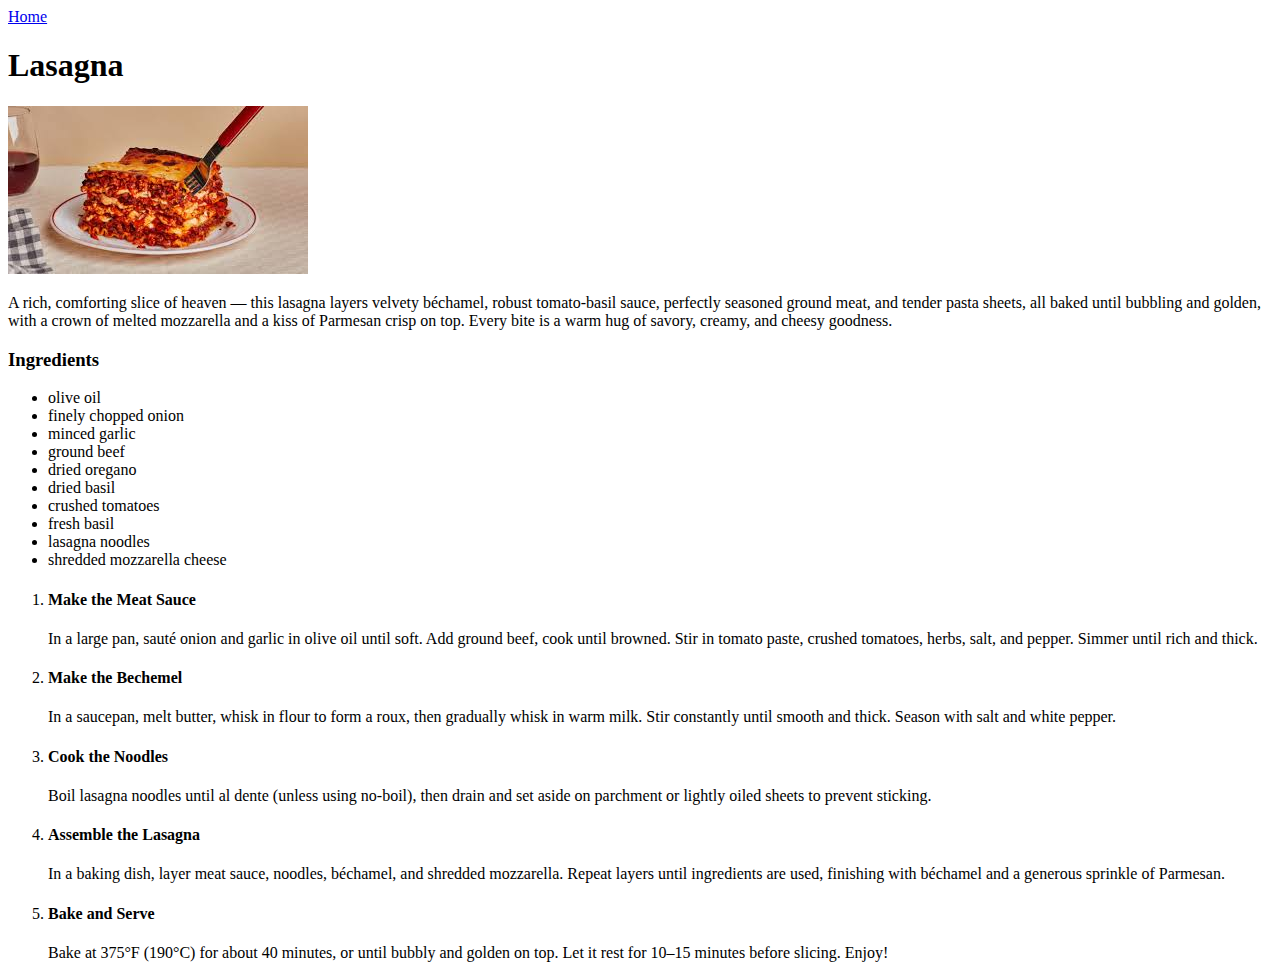
==== recipes/grilled_cheese.html @ 66d5f216 "Make Hamburger Page" ====
<!DOCTYPE html>
<html lang="en">
<head>
    <meta charset="UTF-8">
    <meta name="viewport" content="width=device-width, initial-scale=1.0">
    <title>Lasagna</title>
</head>
<body>
    <a href="../index.html">Home</a>
    <h1>Lasagna</h1>
    <img src="../images/lasagna.jpeg" alt="yummy lasagna from bon appetit">
    <p>A rich, comforting slice of heaven — this lasagna layers velvety béchamel, robust tomato-basil sauce, perfectly seasoned ground meat, and tender pasta sheets, all baked until bubbling and golden, with a crown of melted mozzarella and a kiss of Parmesan crisp on top. Every bite is a warm hug of savory, creamy, and cheesy goodness.</p>
    <h3>Ingredients</h3>
    <ul>
        <li>olive oil</li>
        <li>finely chopped onion</li>
        <li>minced garlic</li>
        <li>ground beef</li>
        <li>dried oregano</li>
        <li>dried basil</li>
        <li>crushed tomatoes</li>
        <li>fresh basil</li>
        <li>lasagna noodles</li>
        <li>shredded mozzarella cheese</li>
    </ul>
    <ol>
        <li><h4>Make the Meat Sauce</h4>In a large pan, sauté onion and garlic in olive oil until soft. Add ground beef, cook until browned. Stir in tomato paste, crushed tomatoes, herbs, salt, and pepper. Simmer until rich and thick.</li>
        <li><h4>Make the Bechemel</h4>In a saucepan, melt butter, whisk in flour to form a roux, then gradually whisk in warm milk. Stir constantly until smooth and thick. Season with salt and white pepper.</li>
        <li><h4>Cook the Noodles</h4>Boil lasagna noodles until al dente (unless using no-boil), then drain and set aside on parchment or lightly oiled sheets to prevent sticking.</li>
        <li><h4>Assemble the Lasagna</h4>In a baking dish, layer meat sauce, noodles, béchamel, and shredded mozzarella. Repeat layers until ingredients are used, finishing with béchamel and a generous sprinkle of Parmesan.</li>
        <li><h4>Bake and Serve</h4>Bake at 375°F (190°C) for about 40 minutes, or until bubbly and golden on top. Let it rest for 10–15 minutes before slicing. Enjoy!</li>
    </ol>
    
</body>
</html>
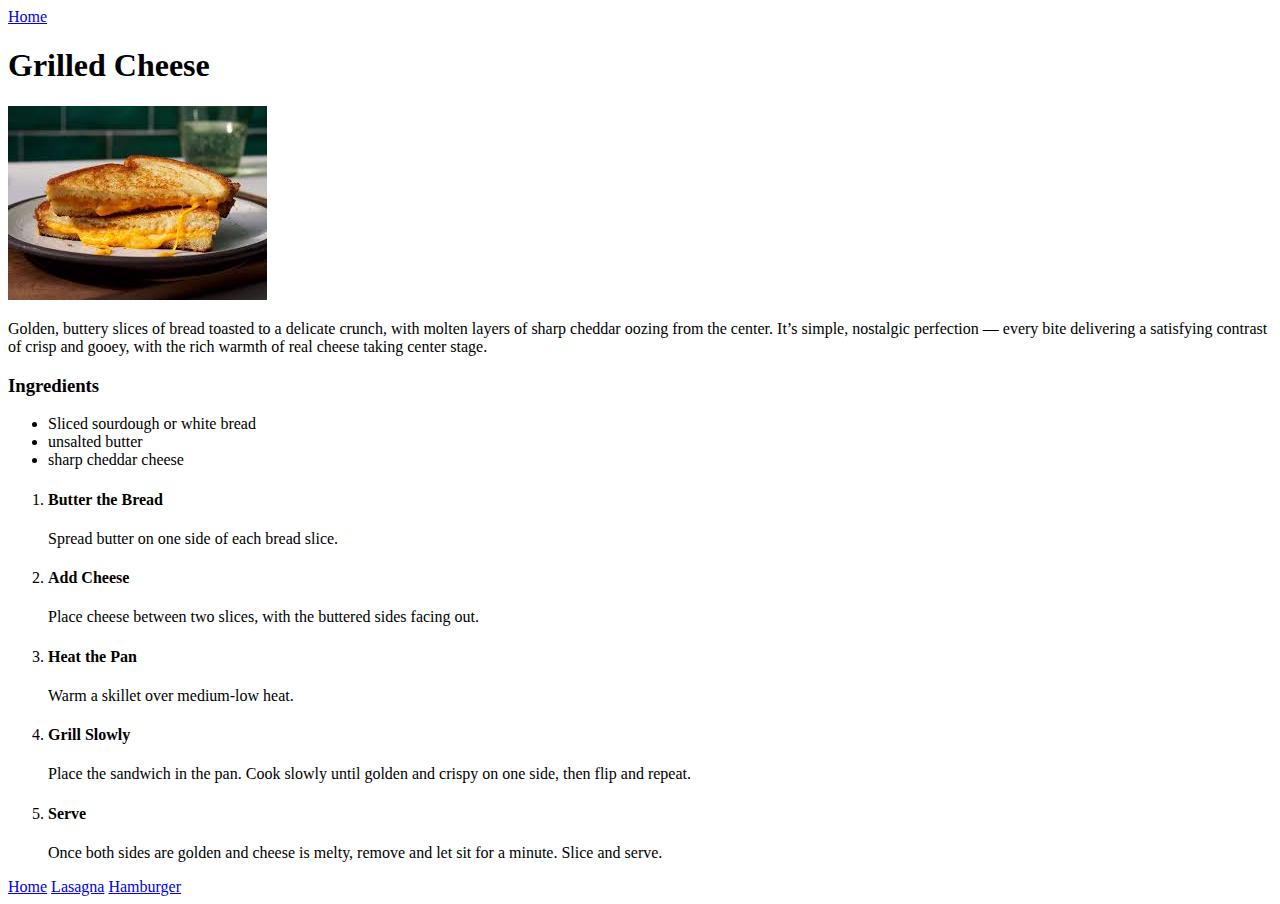
==== commit a52b66ac: "Add grilled cheese and lasagna pages" ====
--- a/recipes/grilled_cheese.html
+++ b/recipes/grilled_cheese.html
@@ -3,33 +3,28 @@
 <head>
     <meta charset="UTF-8">
     <meta name="viewport" content="width=device-width, initial-scale=1.0">
-    <title>Lasagna</title>
+    <title>Grilled Cheese</title>
 </head>
 <body>
     <a href="../index.html">Home</a>
-    <h1>Lasagna</h1>
-    <img src="../images/lasagna.jpeg" alt="yummy lasagna from bon appetit">
-    <p>A rich, comforting slice of heaven — this lasagna layers velvety béchamel, robust tomato-basil sauce, perfectly seasoned ground meat, and tender pasta sheets, all baked until bubbling and golden, with a crown of melted mozzarella and a kiss of Parmesan crisp on top. Every bite is a warm hug of savory, creamy, and cheesy goodness.</p>
+    <h1>Grilled Cheese</h1>
+    <img src="../images/grilled cheese.jpeg" alt="yummy grilled cheese sandwich">
+    <p>Golden, buttery slices of bread toasted to a delicate crunch, with molten layers of sharp cheddar oozing from the center. It’s simple, nostalgic perfection — every bite delivering a satisfying contrast of crisp and gooey, with the rich warmth of real cheese taking center stage.</p>
     <h3>Ingredients</h3>
     <ul>
-        <li>olive oil</li>
-        <li>finely chopped onion</li>
-        <li>minced garlic</li>
-        <li>ground beef</li>
-        <li>dried oregano</li>
-        <li>dried basil</li>
-        <li>crushed tomatoes</li>
-        <li>fresh basil</li>
-        <li>lasagna noodles</li>
-        <li>shredded mozzarella cheese</li>
+        <li>Sliced sourdough or white bread</li>
+        <li>unsalted butter</li>
+        <li>sharp cheddar cheese</li>
     </ul>
     <ol>
-        <li><h4>Make the Meat Sauce</h4>In a large pan, sauté onion and garlic in olive oil until soft. Add ground beef, cook until browned. Stir in tomato paste, crushed tomatoes, herbs, salt, and pepper. Simmer until rich and thick.</li>
-        <li><h4>Make the Bechemel</h4>In a saucepan, melt butter, whisk in flour to form a roux, then gradually whisk in warm milk. Stir constantly until smooth and thick. Season with salt and white pepper.</li>
-        <li><h4>Cook the Noodles</h4>Boil lasagna noodles until al dente (unless using no-boil), then drain and set aside on parchment or lightly oiled sheets to prevent sticking.</li>
-        <li><h4>Assemble the Lasagna</h4>In a baking dish, layer meat sauce, noodles, béchamel, and shredded mozzarella. Repeat layers until ingredients are used, finishing with béchamel and a generous sprinkle of Parmesan.</li>
-        <li><h4>Bake and Serve</h4>Bake at 375°F (190°C) for about 40 minutes, or until bubbly and golden on top. Let it rest for 10–15 minutes before slicing. Enjoy!</li>
+        <li><h4>Butter the Bread</h4>Spread butter on one side of each bread slice.</li>
+        <li><h4>Add Cheese</h4>Place cheese between two slices, with the buttered sides facing out.</li>
+        <li><h4>Heat the Pan</h4>Warm a skillet over medium-low heat.</li>
+        <li><h4>Grill Slowly</h4>Place the sandwich in the pan. Cook slowly until golden and crispy on one side, then flip and repeat.</li>
+        <li><h4>Serve</h4>Once both sides are golden and cheese is melty, remove and let sit for a minute. Slice and serve.</li>
     </ol>
-    
+    <a href="../index.html">Home</a>
+    <a href="lasagna.html">Lasagna</a>
+    <a href="hamburger.html">Hamburger</a>
 </body>
 </html>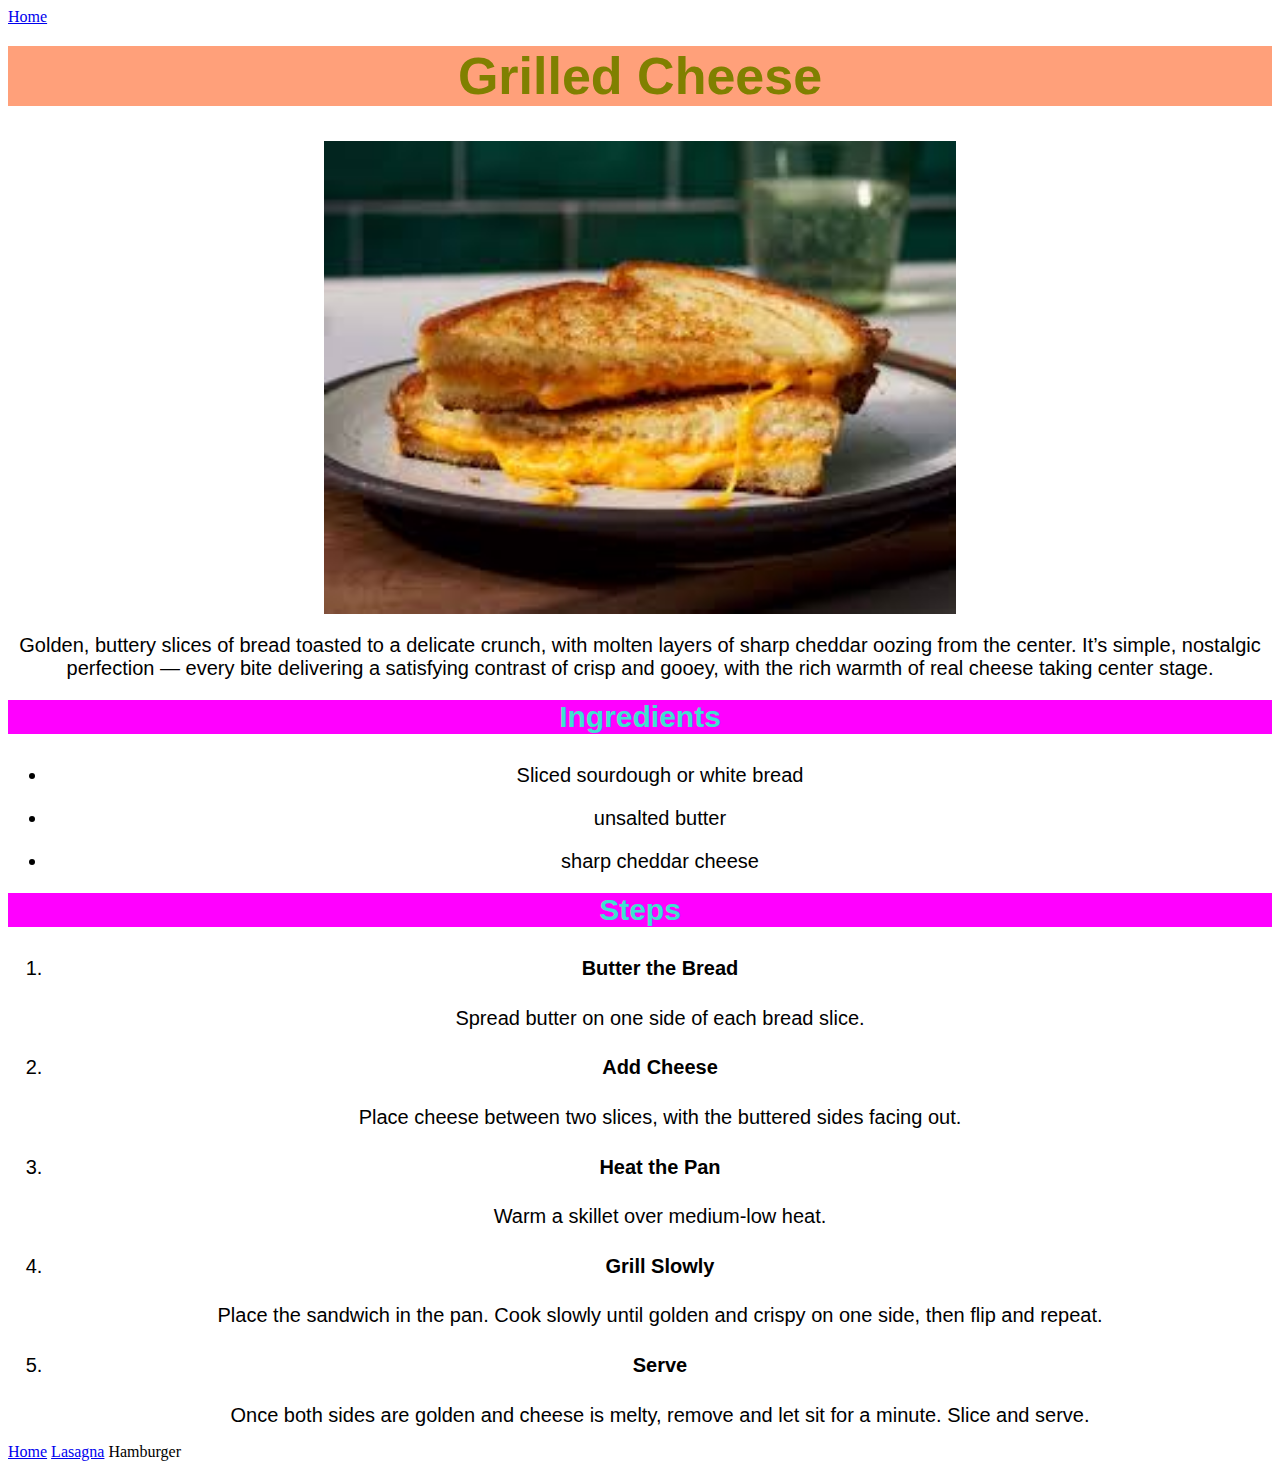
==== commit fb29eaab: "Update all recipes to funky colors" ====
--- a/recipes/grilled_cheese.html
+++ b/recipes/grilled_cheese.html
@@ -3,6 +3,7 @@
 <head>
     <meta charset="UTF-8">
     <meta name="viewport" content="width=device-width, initial-scale=1.0">
+    <link rel="stylesheet" href="../styles.css">
     <title>Grilled Cheese</title>
 </head>
 <body>
@@ -16,6 +17,7 @@
         <li>unsalted butter</li>
         <li>sharp cheddar cheese</li>
     </ul>
+    <h3>Steps</h3>
     <ol>
         <li><h4>Butter the Bread</h4>Spread butter on one side of each bread slice.</li>
         <li><h4>Add Cheese</h4>Place cheese between two slices, with the buttered sides facing out.</li>
@@ -25,6 +27,6 @@
     </ol>
     <a href="../index.html">Home</a>
     <a href="lasagna.html">Lasagna</a>
-    <a href="hamburger.html">Hamburger</a>
+    <a whref="hamburger.html">Hamburger</a>
 </body>
 </html>--- a/styles.css
+++ b/styles.css
@@ -0,0 +1,41 @@
+h1 {
+    color: olive;
+    background-color: lightsalmon;
+    font-size: 52px;
+    font-family: Impact, Haettenschweiler, 'Arial Narrow Bold', sans-serif;
+    text-align: center;
+    margin-top: 20px;
+    font-weight: extra-bold;
+}
+
+img {
+    display: block;
+    margin-left: auto;
+    margin-right: auto;
+    width: 50%;
+    text-align: center;
+}
+
+p {
+    font-size: 20px;
+    font-family: 'Arial Narrow Bold', sans-serif;
+    text-align: center;
+    margin-top: 20px;
+}
+
+h3 {
+    font-size: 30px;
+    font-family: 'Arial Narrow Bold', sans-serif;
+    text-align: center;
+    margin-top: 20px;
+    background-color: magenta;
+    color: turquoise;
+
+}
+
+li {
+    font-size: 20px;
+    font-family: 'Arial Narrow Bold', sans-serif;
+    text-align: center;
+    margin-top: 20px;
+}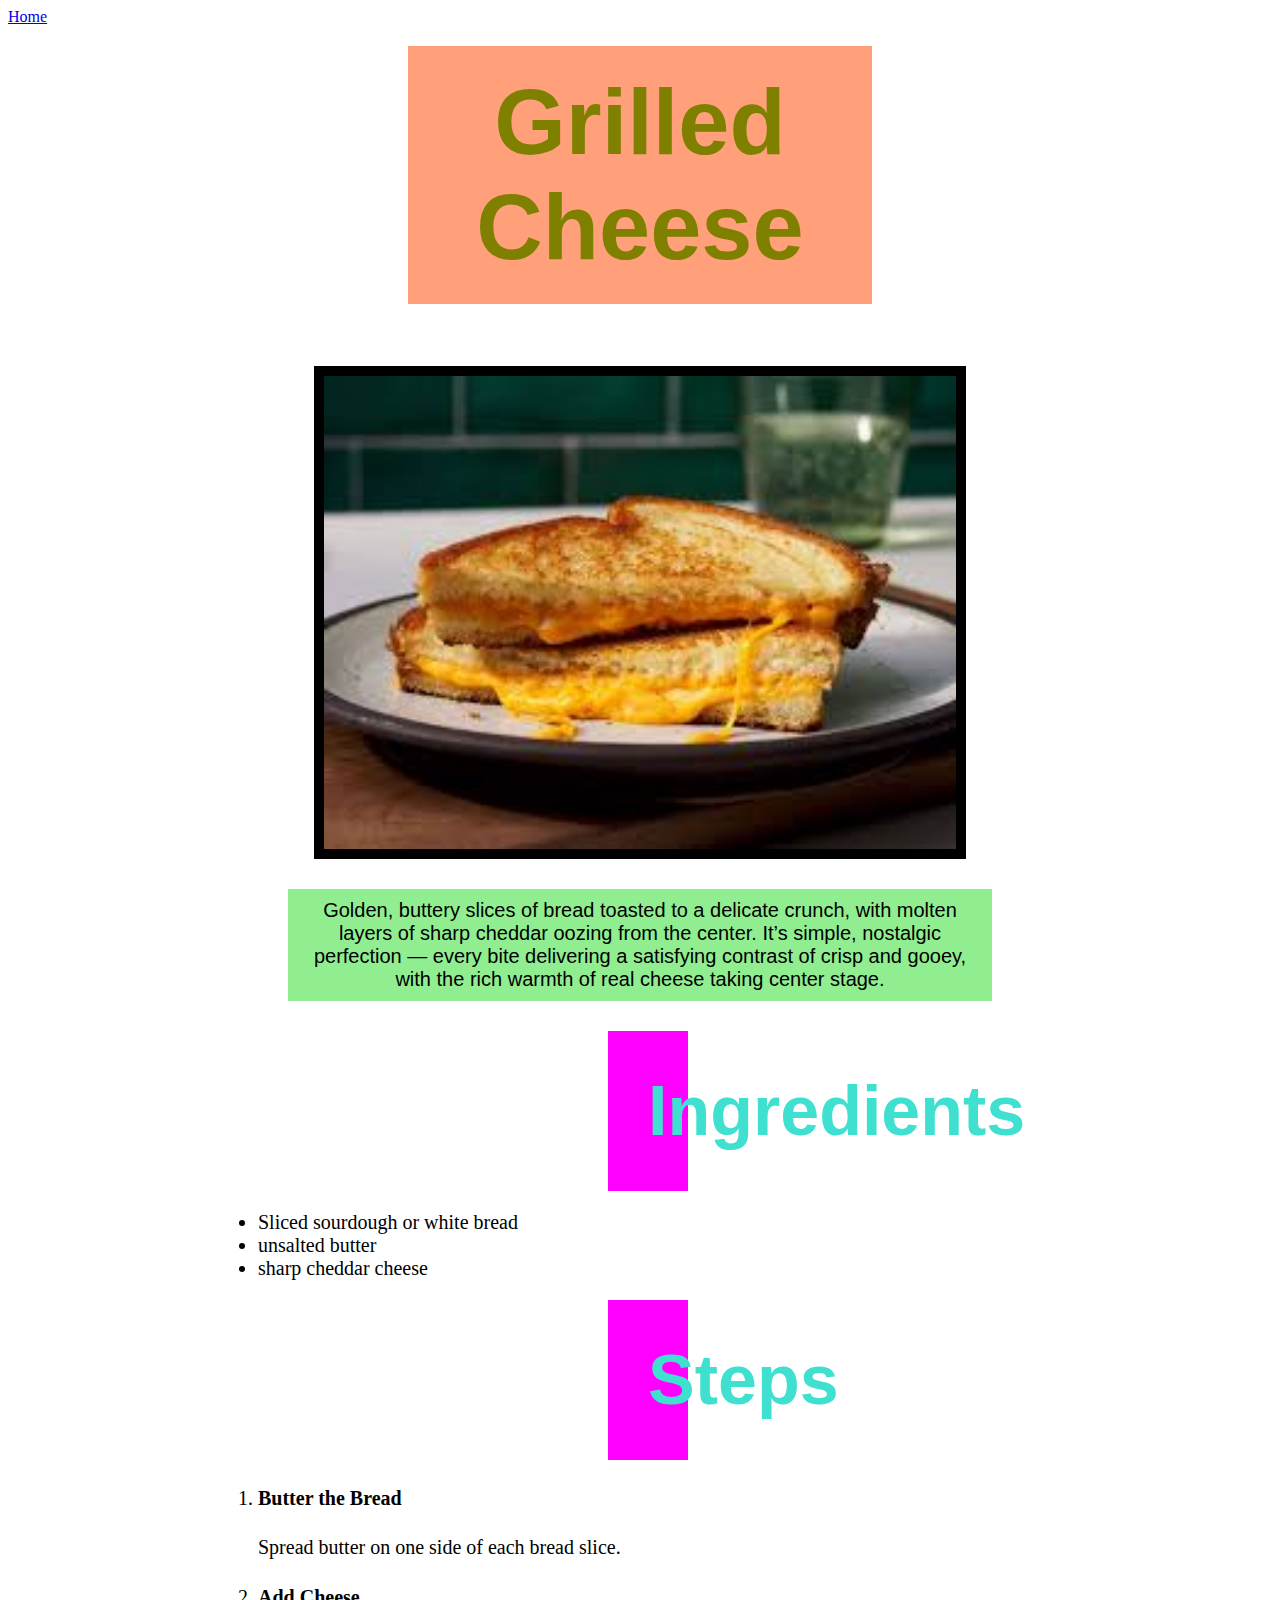
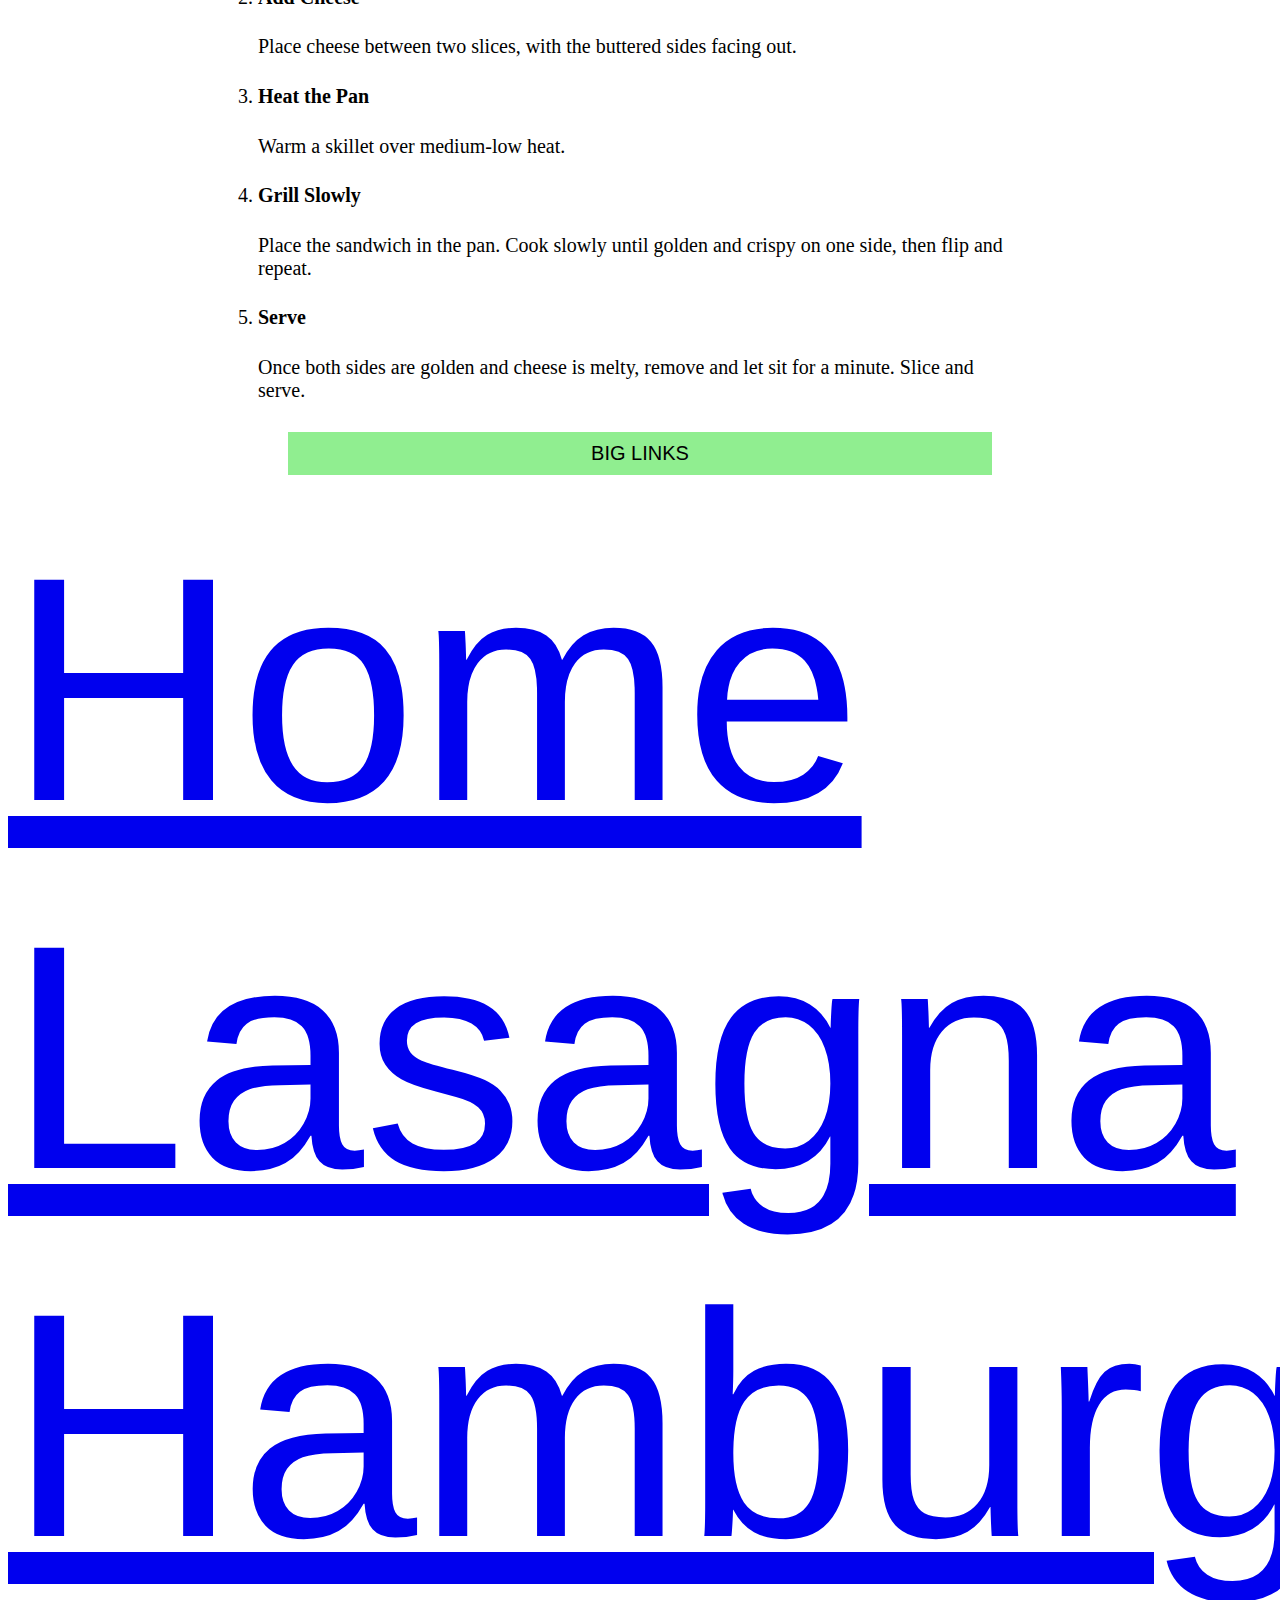
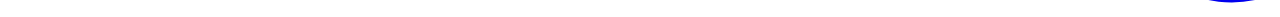
==== commit 3c4e3680: "Update list font and make big links" ====
--- a/recipes/grilled_cheese.html
+++ b/recipes/grilled_cheese.html
@@ -25,8 +25,13 @@
         <li><h4>Grill Slowly</h4>Place the sandwich in the pan. Cook slowly until golden and crispy on one side, then flip and repeat.</li>
         <li><h4>Serve</h4>Once both sides are golden and cheese is melty, remove and let sit for a minute. Slice and serve.</li>
     </ol>
+
+
+<div class="footer">
+    <p>BIG LINKS</p>
     <a href="../index.html">Home</a>
     <a href="lasagna.html">Lasagna</a>
-    <a whref="hamburger.html">Hamburger</a>
+    <a href="hamburger.html">Hamburger</a>
+</div>
 </body>
 </html>--- a/styles.css
+++ b/styles.css
@@ -1,11 +1,14 @@
 h1 {
     color: olive;
     background-color: lightsalmon;
-    font-size: 52px;
+    font-size: 92px;
     font-family: Impact, Haettenschweiler, 'Arial Narrow Bold', sans-serif;
     text-align: center;
     margin-top: 20px;
     font-weight: extra-bold;
+    margin-right: 400px;
+    margin-left: 400px;
+    padding: 24px;
 }
 
 img {
@@ -14,6 +17,7 @@
     margin-right: auto;
     width: 50%;
     text-align: center;
+    border: 10px solid black;
 }
 
 p {
@@ -21,21 +25,42 @@
     font-family: 'Arial Narrow Bold', sans-serif;
     text-align: center;
     margin-top: 20px;
+    background-color: lightgreen;
+    padding: 10px;
+    margin: 30px 280px;
 }
 
 h3 {
-    font-size: 30px;
+    font-size: 70px;
     font-family: 'Arial Narrow Bold', sans-serif;
     text-align: center;
     margin-top: 20px;
     background-color: magenta;
     color: turquoise;
+    padding: 40px;
+    margin: 20px 600px;
 
 }
 
-li {
+ol {
     font-size: 20px;
-    font-family: 'Arial Narrow Bold', sans-serif;
-    text-align: center;
-    margin-top: 20px;
+    font-family: papyrus;
+    margin-right: auto;
+    padding-left: 250px;
+    padding-right: 250px;
+}
+
+ul {
+    font-size: 20px;
+    font-family: papyrus;
+    margin-left: auto;
+    padding-left: 250px;
+    padding-right: 250px;
+}
+
+.footer {
+    font-size: 320px;
+    font-family: 'Gill Sans', 'Gill Sans MT', Calibri, 'Trebuchet MS', sans-serif;
+
+    
 }